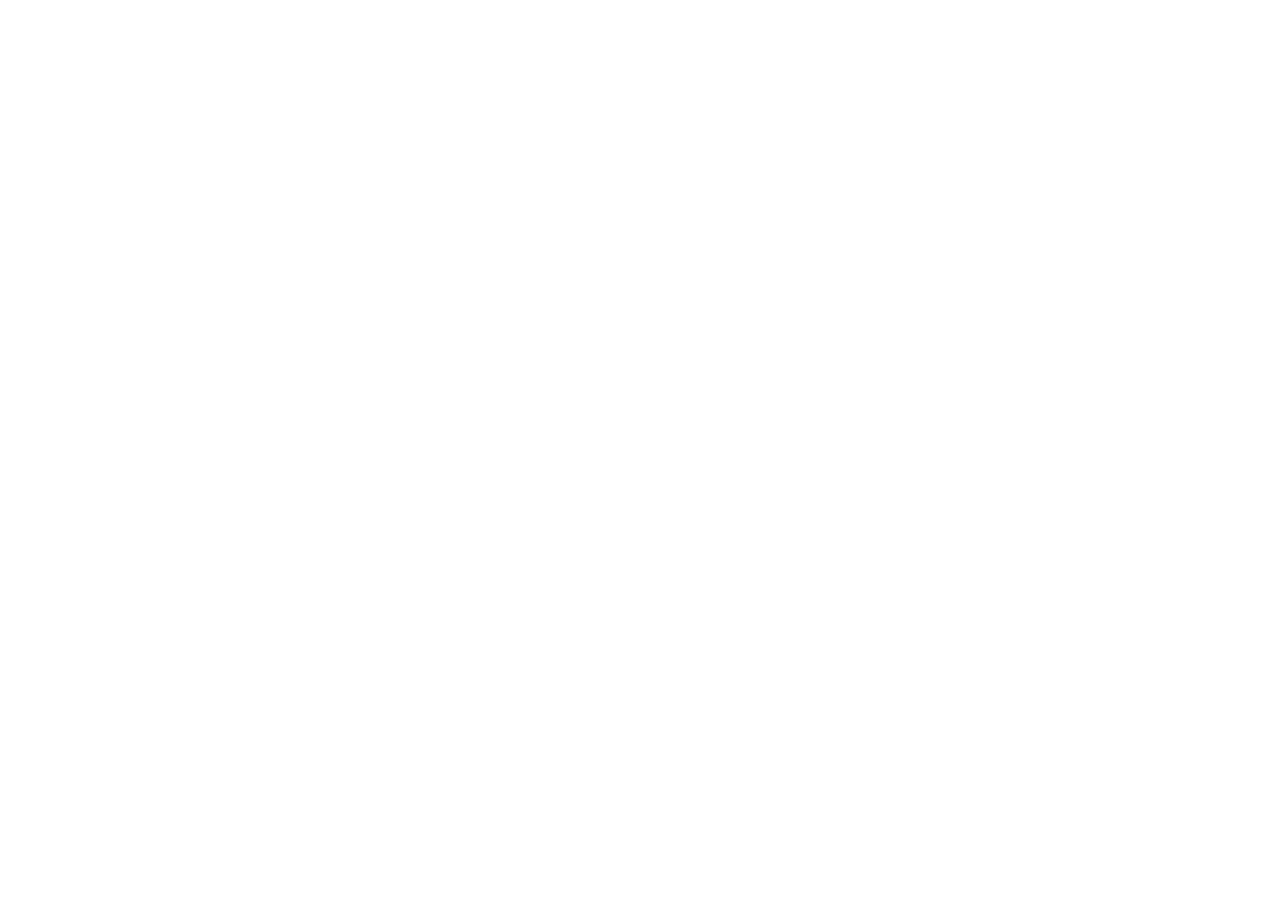
==== index.html @ 9e017cb6 "first commit" ====
<!DOCTYPE html>
<html lang="pt-br">
<head>
    <meta charset="UTF-8">
    <meta name="viewport" content="width=device-width, initial-scale=1.0">
    <title>Estágio</title>
</head>
<body>
    
</body>
</html>
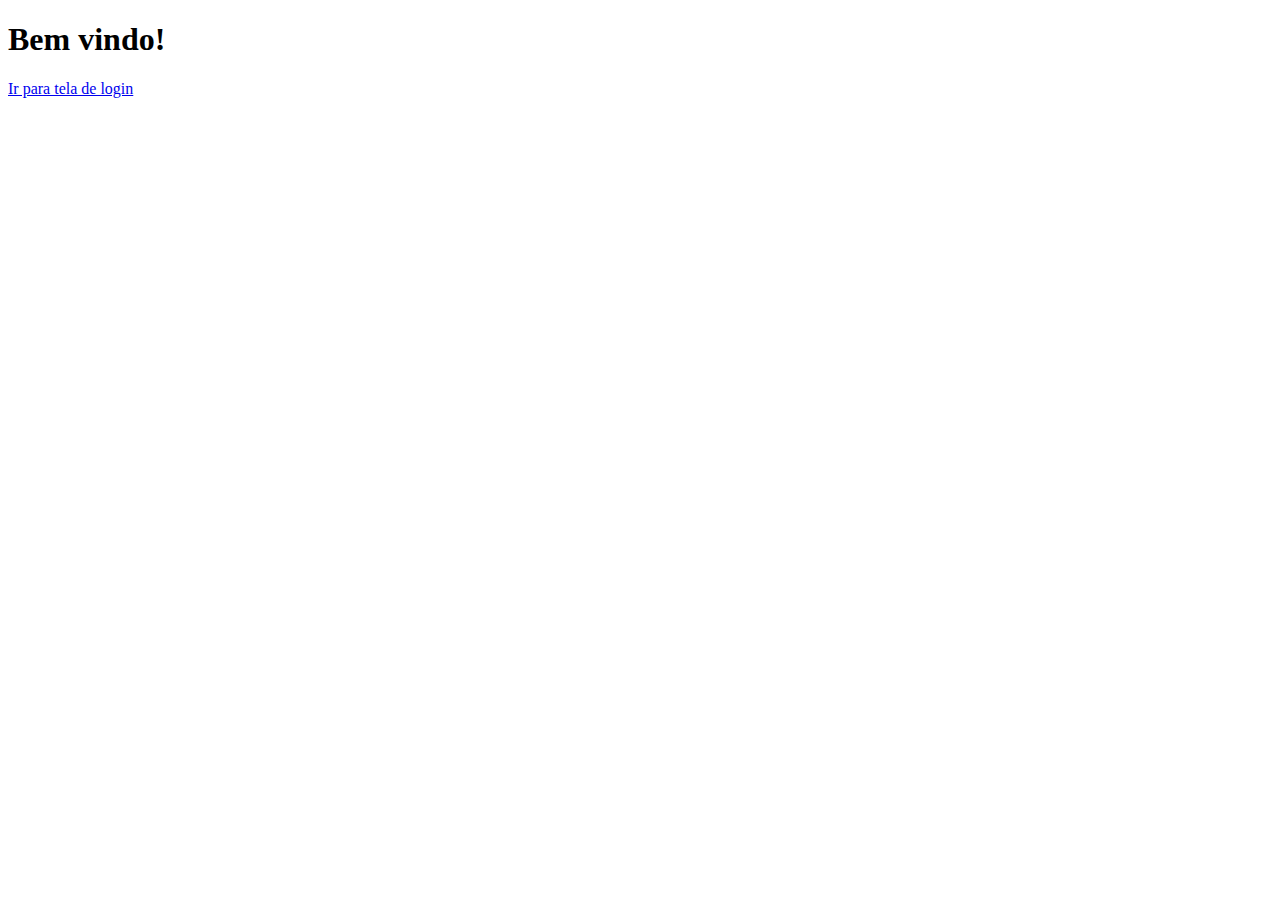
==== commit 4b2a87e1: "Alteração no index" ====
--- a/index.html
+++ b/index.html
@@ -3,9 +3,10 @@
 <head>
     <meta charset="UTF-8">
     <meta name="viewport" content="width=device-width, initial-scale=1.0">
-    <title>Estágio</title>
+    <title>Site</title>
 </head>
 <body>
-    
+    <h1>Bem vindo!</h1>
+    <a href="pages/login.html">Ir para tela de login</a>
 </body>
 </html>